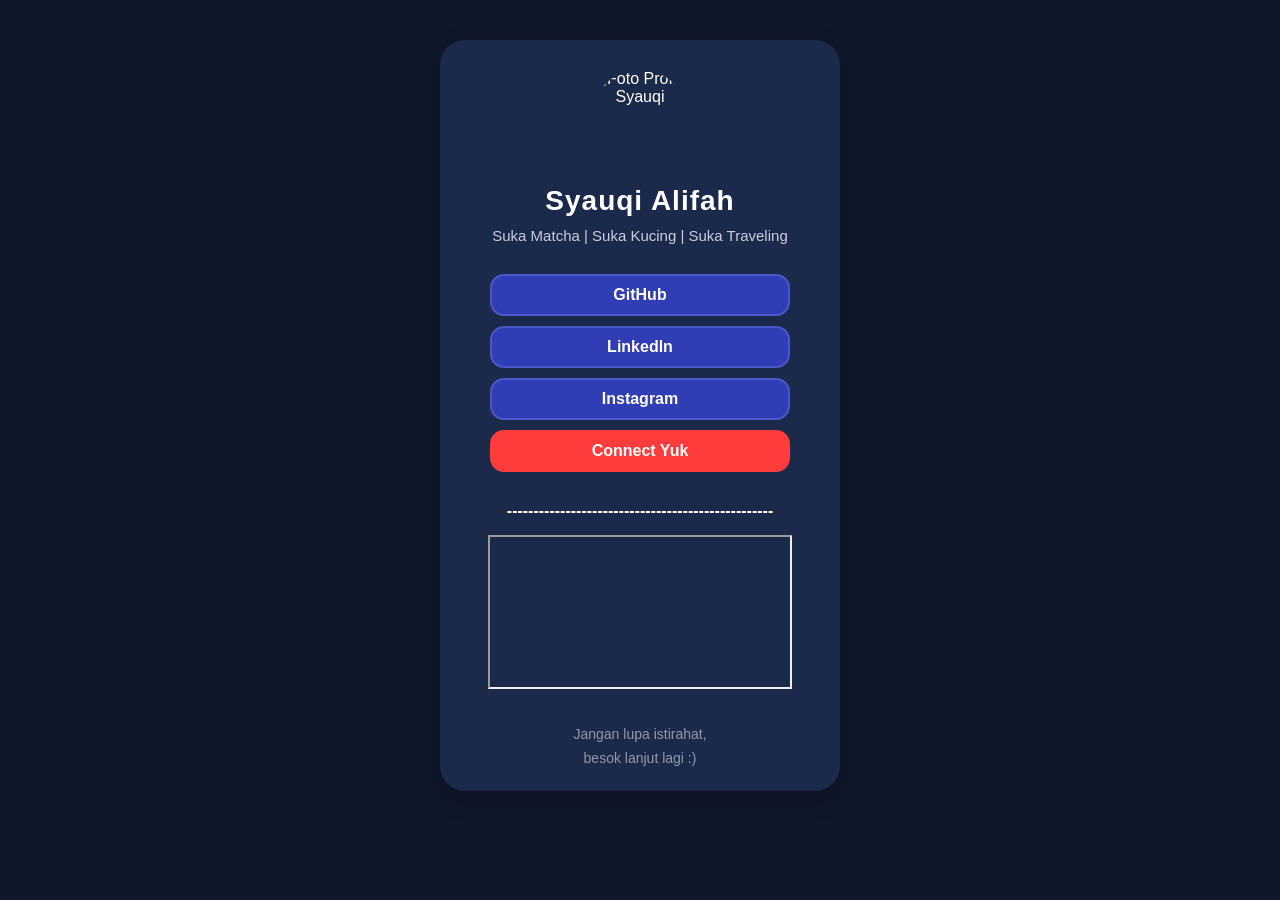
==== index.html @ 0b1c9887 "Add files via upload" ====
<!DOCTYPE html>
<html lang="en">
<head>
    <meta charset="UTF-8">
    <meta name="viewport" content="width=device-width, initial-scale=1.0">
    <title>Profile Syauqi Alifah</title>
    <link rel="stylesheet" href="style.css">
</head>
<body>
    <div class="container">
        <header class="profile">
            <img src="foto fafa.jpeg" alt="Foto Profile Syauqi" class="profile-img">
            <h1>Syauqi Alifah</h1>
            <p class="subtitle"> Suka Matcha | Suka Kucing | Suka Traveling</p>
        </header>
        <main>
            <section class="links-card">
                <section class="links">
                <a href="https://github.com/syauqi-fafa" target="_blank" class="link-box">
                    <span>GitHub</span><span class="arrow"></span></a>
                <a href="https://www.linkedin.com/in/syauqi-alifah-a1918443a/" target="_blank" class="link-box">
                    <span>Linkedln</span><span class="arrow"></span></a>
                <a href="https://www.instagram.com/syafa.a_o" target="_blank" class="link-box">
                    <span>Instagram</span><span class="arrow"></span></a>
                <a href="Connect.html" class="link-box Connect"><span>Connect Yuk</span><span class="arrow"></span></a>
                </section>
            </section>
        </main>

        <search class="youtube-section">
            <h2>--------------------------------------------------</h2>
            <div class="youtube-frame">
                <iframe src="https://www.youtube.com/embed//RO75uUZiAw0?si=M4I_k-1f4tEBCKNg" title="Video penjelasan" allowfullscreen></iframe>
            </div>
        </search>
        <footer>
            <p>Jangan lupa istirahat,</p>
            <p>besok lanjut lagi :)</p>
        </footer>
    </div>
</body>
</html>
---- style.css ----
* {
    box-sizing: border-box;
    margin: 0;
    padding: 0;
}

body {
    min-height: 100vh;
    padding: 40px 15px;
    background-color: #0f172a;
    font-family: Arial, Helvetica, sans-serif;
    color: #ffffff;
}

.container {
    width: 100%;
    max-width: 400px;
    margin: 0 auto;
    padding: 30px 20px 20px;
    background-color: #1b2a4a;
    border-radius: 25px;
    box-shadow: 0 8px 25px rgba(0, 0, 0, 0.20);
}

.profile {
    text-align: center;
    margin-bottom: 30px;
}

.profile-img {
    display: block;
    width: 100px;
    height: 100px;
    margin: 0 auto 15px;
    object-fit: cover;
    border-radius: 50%;
}

.profile h1 {
    margin-bottom: 10px;
    font-size: 28px;
    letter-spacing: 1px;
}

.subtitle {
    margin-bottom: 8px;
    font-size: 15px;
    color: #c9cee0;
}

.description {
    font-size: 13px;
    color: #8e97b5;
    font-style: normal;
    font-weight: bold;
}

.links {
    display: flex;
    flex-direction: column;
    gap: 10px;
    margin: 0 auto 20px;
    max-width: 300px;
}

.link-box {
    display: flex;
    align-items: center;
    justify-content: center;
    width: 100%;
    padding: 10px 20px;
    background-color: #303db4;
    border: 2px solid #4b58c9;
    border-radius: 14px;
    color: #ffffff;
    text-decoration: none;
    font-size: 16px;
    font-weight: bold;
    transition: all 0.3s ease;
}

.link-box:hover {
    background-color: #4856d1;
    border-color: #6874e5;
    transform: translateY(-4px);
    box-shadow: 0 8px 18px rgba(0, 0, 0, 0.30);
}

.link-box.Connect {
    background-color: #ff3c3c;
    border-color: #ff3c3c;
}

.link-box.Connect:hover {
    background-color: #ff4d4d;
    border-color: #ff6b6b;
}

.arrow {
    font-size: 20px;
    transition: transform 0.3s ease;
}

.link-box:hover .arrow {
    transform: translateX(6px);
}

.youtube-section{
    margin-top: 30px;
    text-align: center;
}

.youtube-section h2{
    margin-bottom: 15px;
    color: #ffffff;
    font-size: 16px;
}

.youtube-frame{
    position: relative;
    width: 100%;
    overflow: hidden;
    border-radius: 14px;
    background-color: #1b2a4a;
}

.container footer {
    margin-top: 30px;
    text-align: center;
    color: #9199b1;
    font-size: 14px;
    line-height: 1.7;
}

.connect-page {
    min-height: 100vh;
    padding: 40px 15px;
    background-color: #0f172a;
    font-family: Arial, Helvetica, sans-serif;
    text-align: center;
}

.connect-page .connect-heading {
    margin: 0 0 25px;
    color: #ffffff;
    font-size: 27px;
    font-weight: bold;
    letter-spacing: 1px;
}

.connect-page .connect-outer {
    width: 100%;
    max-width: 660px;
    margin: 0 auto 25px;
    padding: 35px 30px 30px;
    background-color: #111936;
    border-radius: 25px;
    box-shadow: 0 8px 25px rgba(0, 0, 0, 0.20);
    text-align: left;
}

.connect-page .connect-info {
    margin: 0 0 22px;
}

.connect-page .connect-info:last-child {
    margin-bottom: 0;
}

.connect-page .connect-info h2 {
    margin: 0 0 9px;
    color: #7f9cff;
    font-size: 17px;
    font-weight: bold;
}

.connect-page .connect-info p {
    margin: 0 0 7px;
    color: #c8d0e3;
    font-size: 13px;
    line-height: 1.7;
    text-align: justify;
}

.connect-page .connect-reveal {
    max-width: 660px;
    margin: 0 auto 20px;
}

.connect-page .connect-toggle {
    margin: 0;
    color: #aeb8d2;
    font-size: 14px;
    font-style: italic;
}

.connect-page .connect-contacts {
    display: flex;
    flex-direction: column;
    gap: 12px;
    max-height: 0;
    overflow: hidden;
    opacity: 0;
    transition:
        max-height 0.4s ease,
        opacity 0.3s ease,
        margin 0.3s ease;
}


.connect-page .connect-reveal:hover .connect-contacts {
    max-height: 220px;
    opacity: 1;
    margin-top: 16px;
}

.connect-page .connect-contacts a {
    display: block;
    width: 100%;
    padding: 14px;
    background-color: #303db4;
    border: 1px solid #4b58c9;
    border-radius: 12px;
    color: #ffffff;
    text-decoration: none;
    font-size: 14px;
    font-weight: bold;
    transition: 0.3s;
}

.connect-page .connect-contacts a:hover {
    background-color: #4856d1;
    transform: translateY(-3px);
    box-shadow: 0 6px 14px rgba(0, 0, 0, 0.20);
}

.connect-page .connect-back-button {
    display: inline-block;
    padding: 10px 20px;
    background-color: transparent;
    color: #7f9cff;
    text-decoration: none;
    font-size: 13px;
    font-weight: bold;
    transition: 0.3s;
}

.connect-page .connect-back-button:hover {
    color: #ffffff;
}

.connect-page .connect-footer {
    margin-top: 30px;
    color: #737d9c;
    font-size: 11px;
    line-height: 1.7;
}

@media (max-width: 600px) {
    body {
        padding: 20px 10px;
    }

    .container {
        padding: 30px 18px 25px;
        border-radius: 22px;
    }

    .profile-img {
        width: 85px;
        height: 85px;
    }

    .profile h1 {
        font-size: 23px;
    }

    .subtitle {
        font-size: 13px;
    }

    .description {
        font-size: 12px;
    }

    .link-box {
        padding: 15px 17px;
        font-size: 15px;
    }

    .connect-page {
        padding: 20px 10px;
    }

    .connect-page .connect-outer {
        padding: 30px 18px 25px;
        border-radius: 22px;
    }

    .connect-page .connect-heading {
        font-size: 23px;
    }

    .connect-page .connect-inner {
        padding: 20px;
        border-radius: 15px;
    }

    .connect-page .connect-info h2 {
        font-size: 16px;
    }

    .connect-page .connect-info p {
        font-size: 13px;
        line-height: 1.7;
    }

    .connect-page .connect-toggle {
        text-align: center;
        font-size: 12px;
    }
}
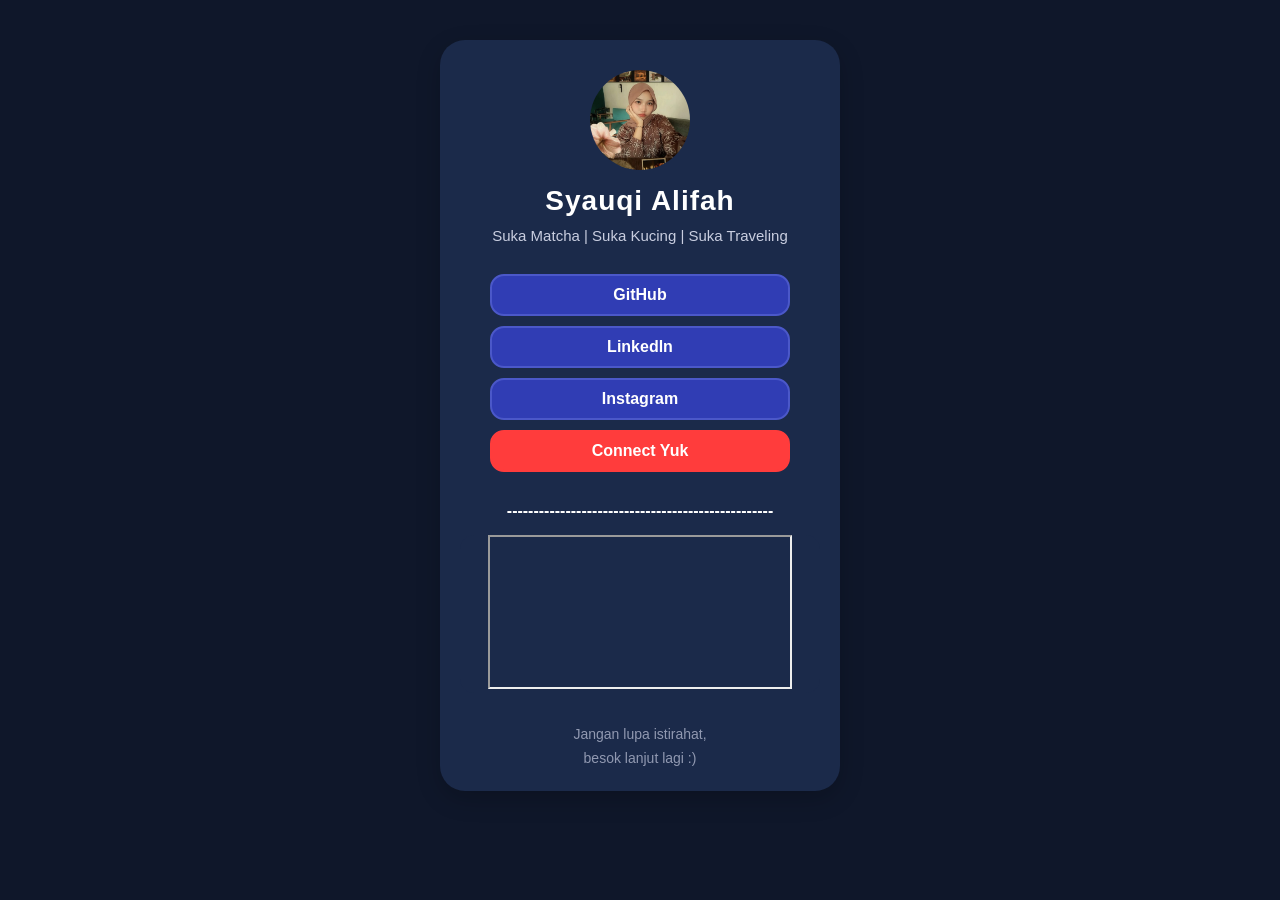
==== commit a0424fbb: "Add files via upload" ====
--- a/index.html
+++ b/index.html
@@ -30,7 +30,7 @@
         <search class="youtube-section">
             <h2>--------------------------------------------------</h2>
             <div class="youtube-frame">
-                <iframe src="https://www.youtube.com/embed//RO75uUZiAw0?si=M4I_k-1f4tEBCKNg" title="Video penjelasan" allowfullscreen></iframe>
+                <iframe src="https://www.youtube.com/embed//7uewYY_KTiw?feature=shared" title="Video penjelasan" allowfullscreen></iframe>
             </div>
         </search>
         <footer>
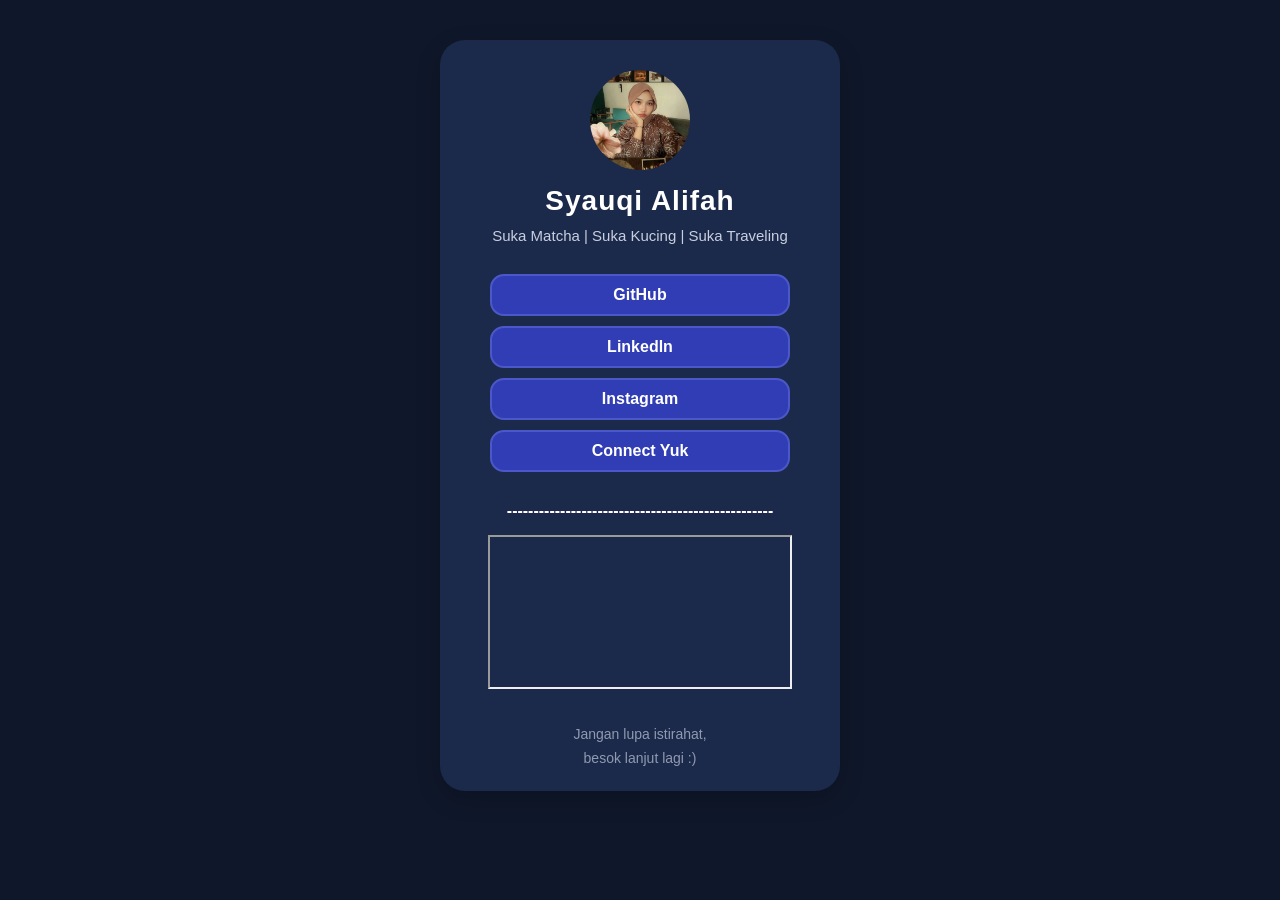
==== commit cb6f1a9f: "Update index.html" ====
--- a/index.html
+++ b/index.html
@@ -22,7 +22,7 @@
                     <span>Linkedln</span><span class="arrow"></span></a>
                 <a href="https://www.instagram.com/syafa.a_o" target="_blank" class="link-box">
                     <span>Instagram</span><span class="arrow"></span></a>
-                <a href="Connect.html" class="link-box Connect"><span>Connect Yuk</span><span class="arrow"></span></a>
+                <a href="connect.html" class="link-box connect"><span>Connect Yuk</span><span class="arrow"></span></a>
                 </section>
             </section>
         </main>
@@ -39,4 +39,4 @@
         </footer>
     </div>
 </body>
-</html>+</html>
